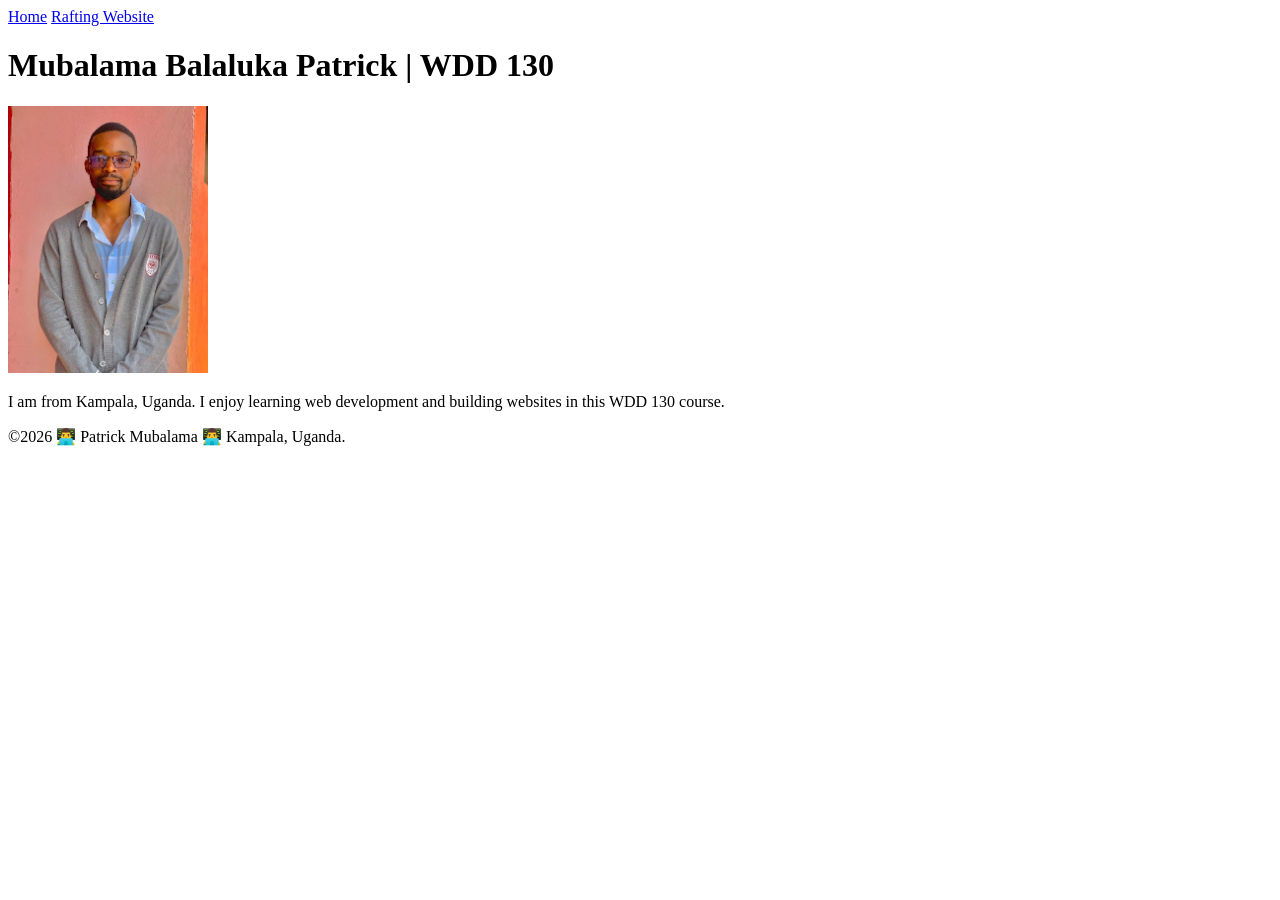
==== index.html @ 54384e48 "new fixed file" ====
<!DOCTYPE html>
<html lang="en-US">

<head>
    <meta charset="UTF-8">
    <meta name="viewport" content="width=device-width, initial-scale=1.0">
    <title>Mubalama Balaluka Patrick | WDD 130</title>
</head>

<body>
    <header>
        <nav>
            <a href="#">Home</a>
            <a href="wwr/">Rafting Website</a>
        </nav>
    </header>
    <main>
        <h1>Mubalama Balaluka Patrick | WDD 130</h1>
        <img src="images/profile.webp" alt="Hello, my name is Mubalama Balaluka Patrick" width="200">
        <p><p>I am from Kampala, Uganda. I enjoy learning web development and building websites in this WDD 130 course.</p></p>
    </main>
    <footer>
        <p>©2026 👨‍💻 Patrick Mubalama 👨‍💻 Kampala, Uganda.</p>
    </footer>

</body>

</html>
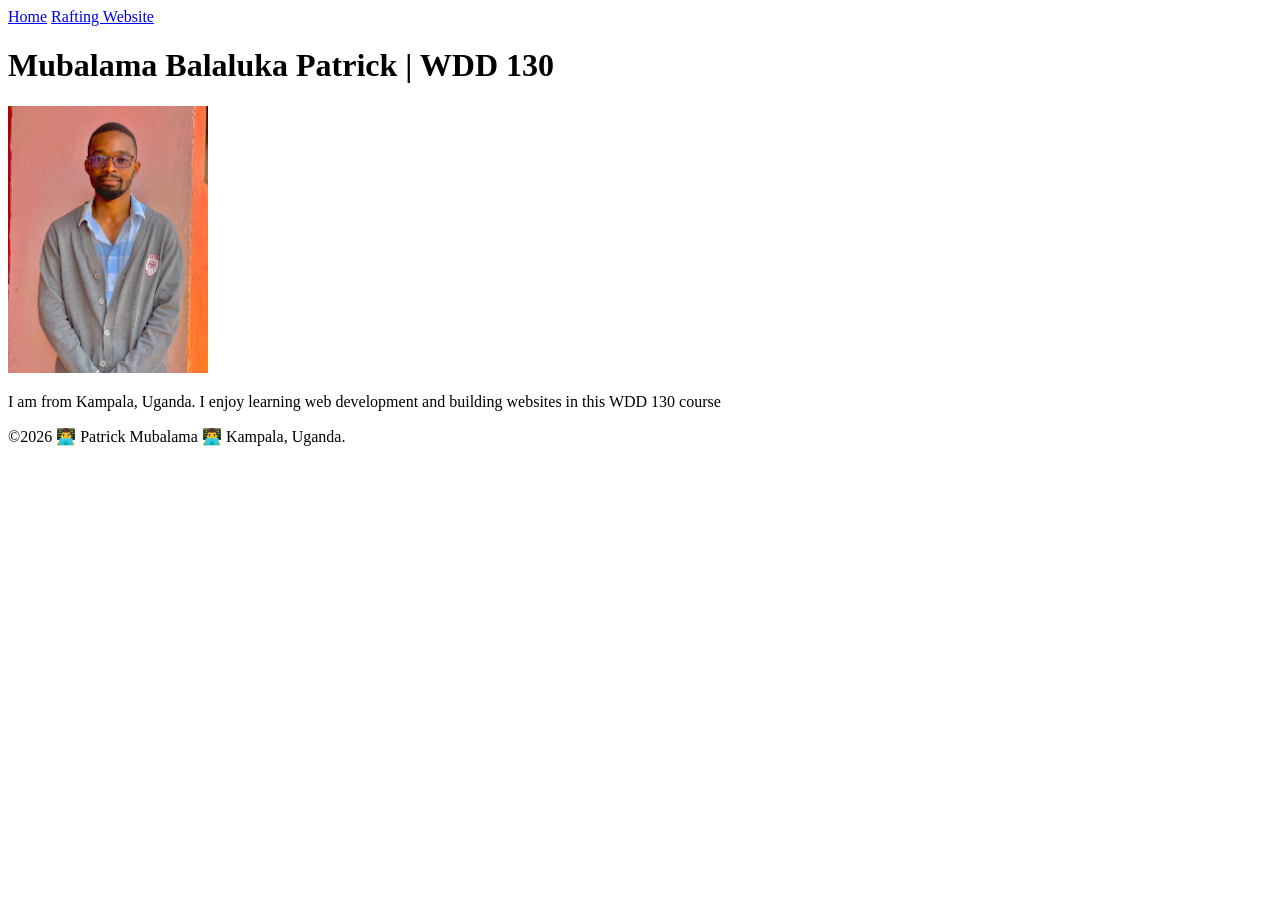
==== commit f124a562: "well to go" ====
--- a/index.html
+++ b/index.html
@@ -17,7 +17,7 @@
     <main>
         <h1>Mubalama Balaluka Patrick | WDD 130</h1>
         <img src="images/profile.webp" alt="Hello, my name is Mubalama Balaluka Patrick" width="200">
-        <p><p>I am from Kampala, Uganda. I enjoy learning web development and building websites in this WDD 130 course.</p></p>
+        <p>I am from Kampala, Uganda. I enjoy learning web development and building websites in this WDD 130 course</p>
     </main>
     <footer>
         <p>©2026 👨‍💻 Patrick Mubalama 👨‍💻 Kampala, Uganda.</p>
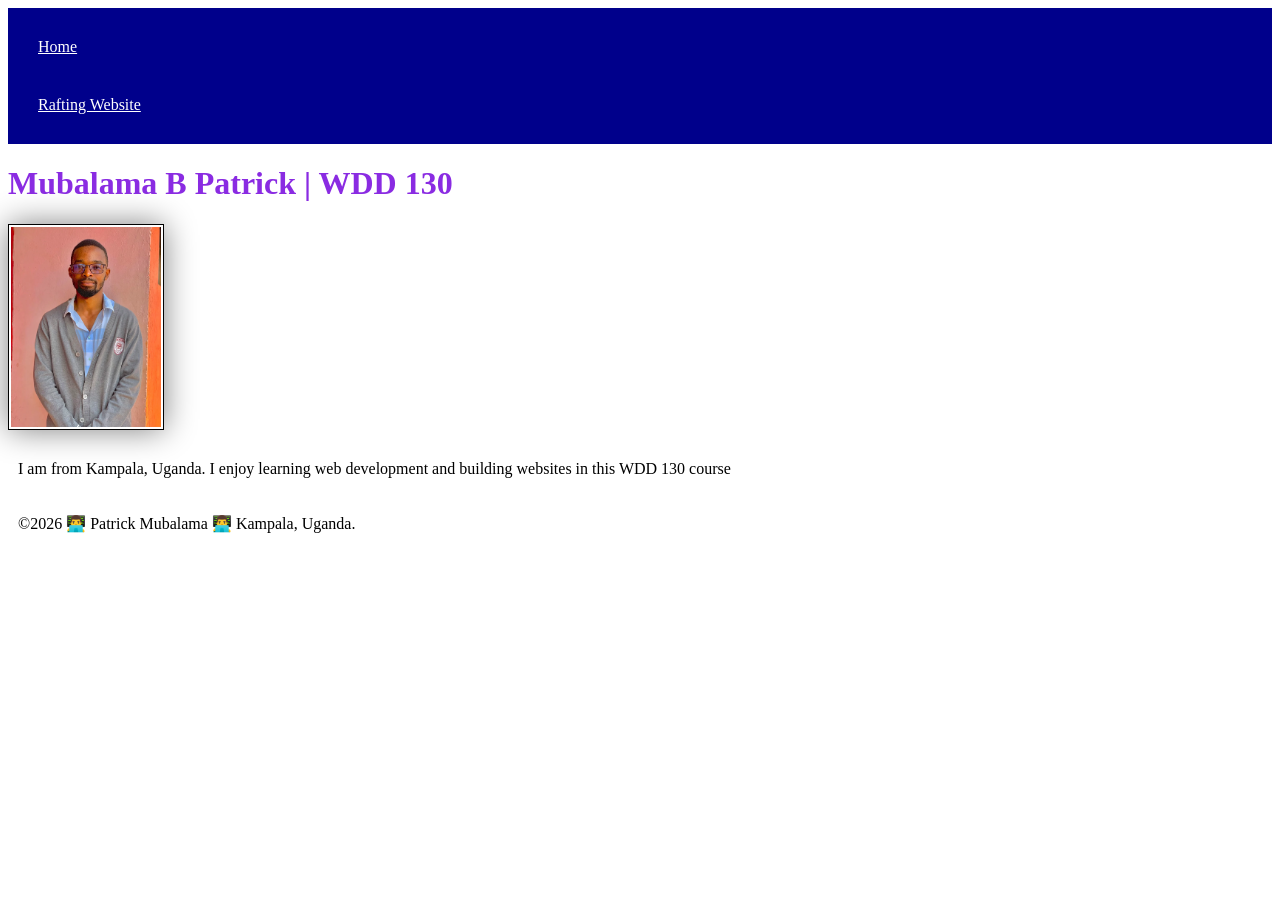
==== commit f4612a8a: "css.idx.html update" ====
--- a/index.html
+++ b/index.html
@@ -4,7 +4,8 @@
 <head>
     <meta charset="UTF-8">
     <meta name="viewport" content="width=device-width, initial-scale=1.0">
-    <title>Mubalama Balaluka Patrick | WDD 130</title>
+    <title> Patrick Mubalama | WDD 130</title>
+    <link rel="stylesheet" href="styles/styles.css">
 </head>
 
 <body>
@@ -15,7 +16,7 @@
         </nav>
     </header>
     <main>
-        <h1>Mubalama Balaluka Patrick | WDD 130</h1>
+        <h1>Mubalama B Patrick | WDD 130</h1>
         <img src="images/profile.webp" alt="Hello, my name is Mubalama Balaluka Patrick" width="200">
         <p>I am from Kampala, Uganda. I enjoy learning web development and building websites in this WDD 130 course</p>
     </main>
--- a/styles/styles.css
+++ b/styles/styles.css
@@ -0,0 +1,27 @@
+nav {
+  background-color: darkblue;
+  padding: 10px
+}
+
+nav a {
+ color: white;
+ display: block;
+ padding: 20px;
+}
+
+h1 {
+ color: blueviolet;
+}
+
+img{
+ width: 150px;
+ height: auto;
+ border: 1px solid black;
+ padding: 2px;
+ box-shadow: 0 0 30px grey;
+}
+
+p{
+ padding: 10px;
+}
+
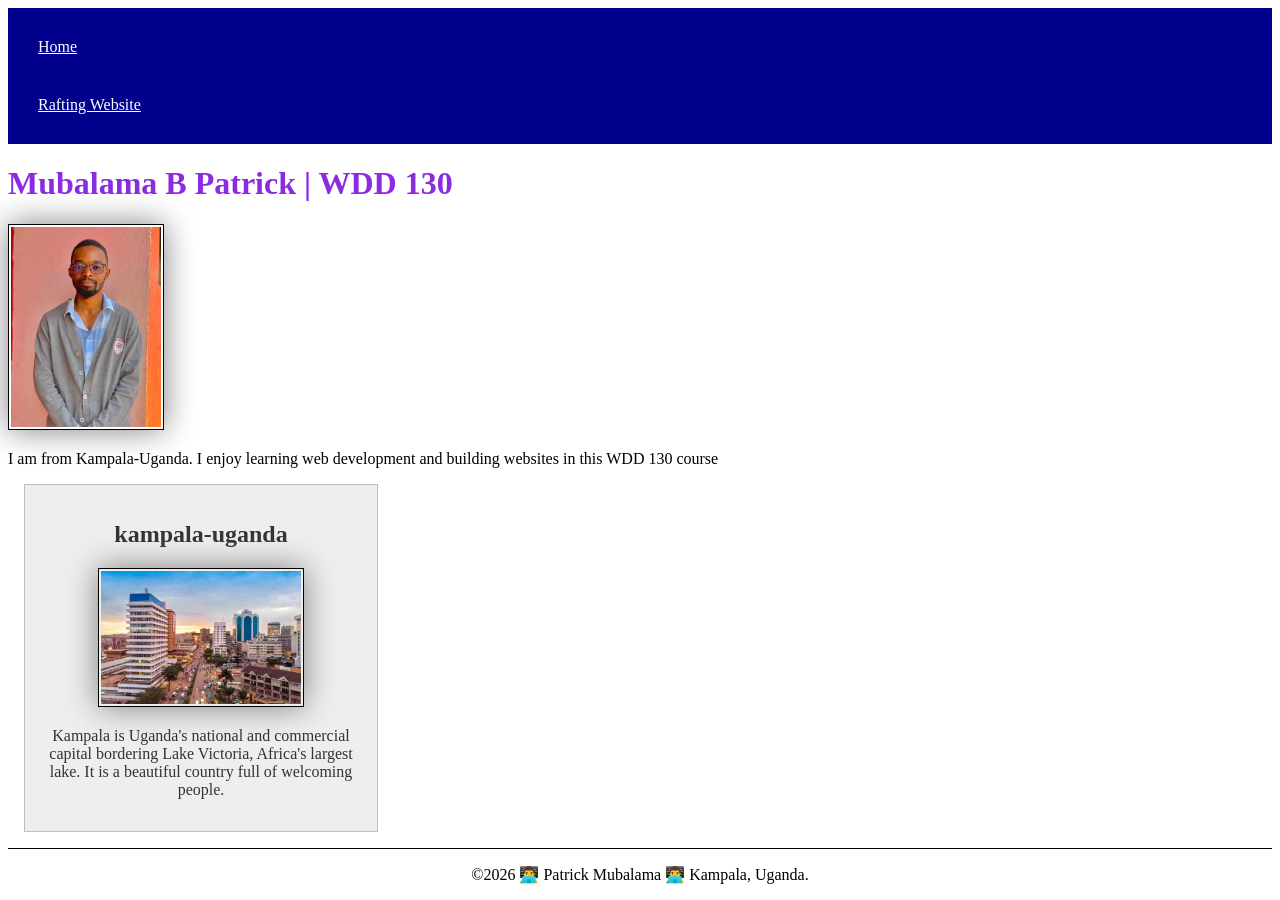
==== commit 961bbac4: "new changes" ====
--- a/index.html
+++ b/index.html
@@ -5,6 +5,8 @@
     <meta charset="UTF-8">
     <meta name="viewport" content="width=device-width, initial-scale=1.0">
     <title> Patrick Mubalama | WDD 130</title>
+    <meta name="description" content="Mubalama B Patrick, web . This is my profile home page.">
+    <meta name="author" content="Mubalama B Patrick">
     <link rel="stylesheet" href="styles/styles.css">
 </head>
 
@@ -18,10 +20,16 @@
     <main>
         <h1>Mubalama B Patrick | WDD 130</h1>
         <img src="images/profile.webp" alt="Hello, my name is Mubalama Balaluka Patrick" width="200">
-        <p>I am from Kampala, Uganda. I enjoy learning web development and building websites in this WDD 130 course</p>
+        <p>I am from Kampala-Uganda. I enjoy learning web development and building websites in this WDD 130 course</p>
     </main>
+    <aside>
+        <h2>kampala-uganda</h2>
+        <img src="images/kampala-uganda.jpg" alt="kampala-uganda">
+        <p>Kampala is Uganda's national and commercial capital bordering Lake Victoria, Africa's largest lake. It is a beautiful country full of welcoming people.</p>
+    </aside> 
+
     <footer>
-        <p>©2026 👨‍💻 Patrick Mubalama 👨‍💻 Kampala, Uganda.</p>
+        <p>©2026 👨‍💻 Patrick Mubalama 👨‍💻 Kampala, Uganda.</p> 
     </footer>
 
 </body>
--- a/styles/styles.css
+++ b/styles/styles.css
@@ -25,3 +25,35 @@
  padding: 10px;
 }
 
+main{
+  max-width: 840px;
+}
+
+aside{
+    width: 20rem;
+    margin: 1rem;
+    border: 1px solid rgb(0 0 0 / 0.2);
+    padding: 1rem;
+    background: #eee;
+    color: #333;
+    text-align: center;
+}
+
+aside img{
+  width: 200px;
+  height: auto;
+}
+
+main img{
+  width: 150;
+  height: auto;
+}
+
+p{padding: 0;}
+
+footer{
+  margin-top: 15px;
+  border-top: 1px solid #000;
+  text-align: center;
+}
+
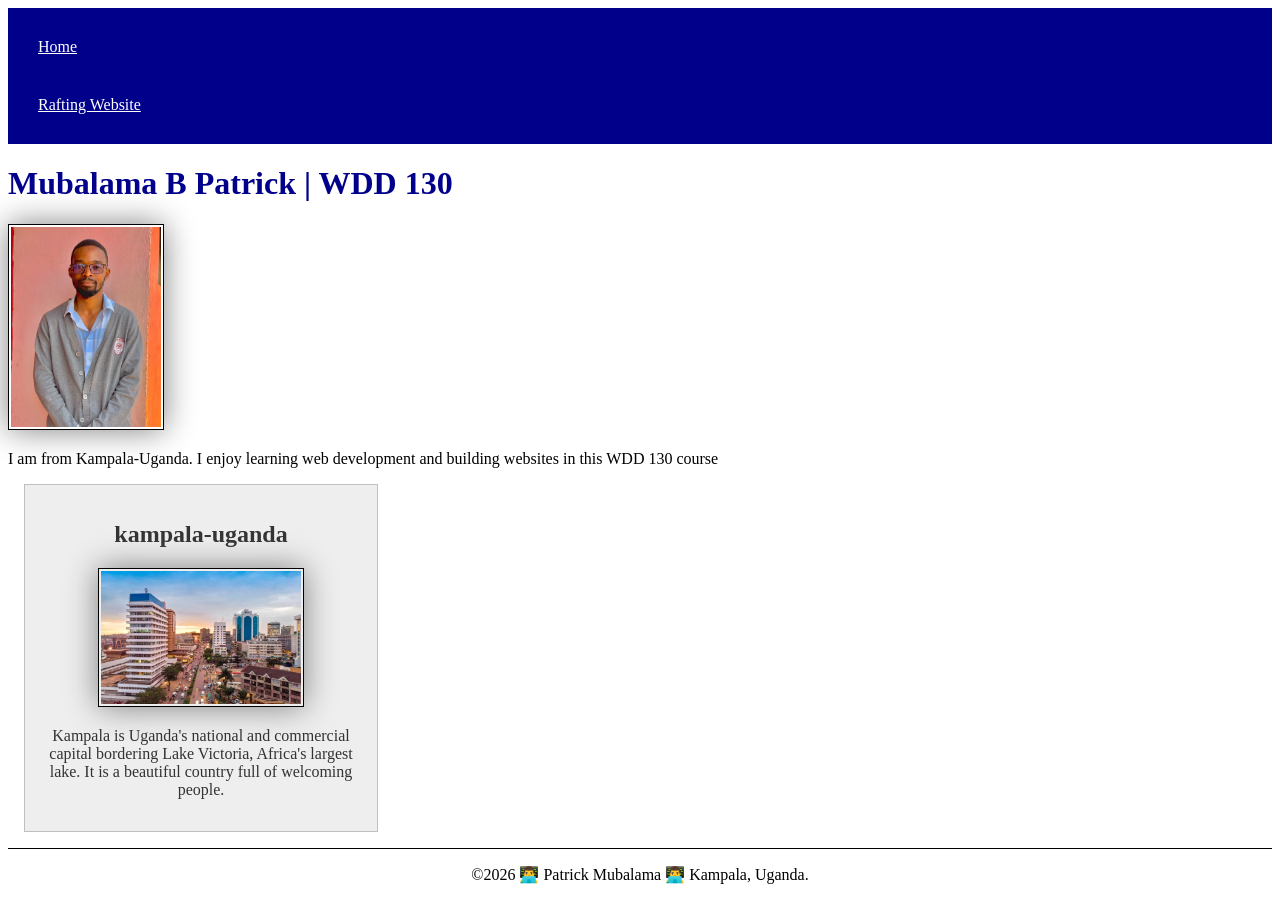
==== commit a20ae30a: "blue change" ====
--- a/index.html
+++ b/index.html
@@ -24,7 +24,7 @@
     </main>
     <aside>
         <h2>kampala-uganda</h2>
-        <img src="images/kampala-uganda.jpg" alt="kampala-uganda">
+        <img src="images/kampala-uganda.jpg" alt="Kampala-Uganda">
         <p>Kampala is Uganda's national and commercial capital bordering Lake Victoria, Africa's largest lake. It is a beautiful country full of welcoming people.</p>
     </aside> 
 
--- a/styles/styles.css
+++ b/styles/styles.css
@@ -10,7 +10,7 @@
 }
 
 h1 {
- color: blueviolet;
+ color: darkblue;
 }
 
 img{
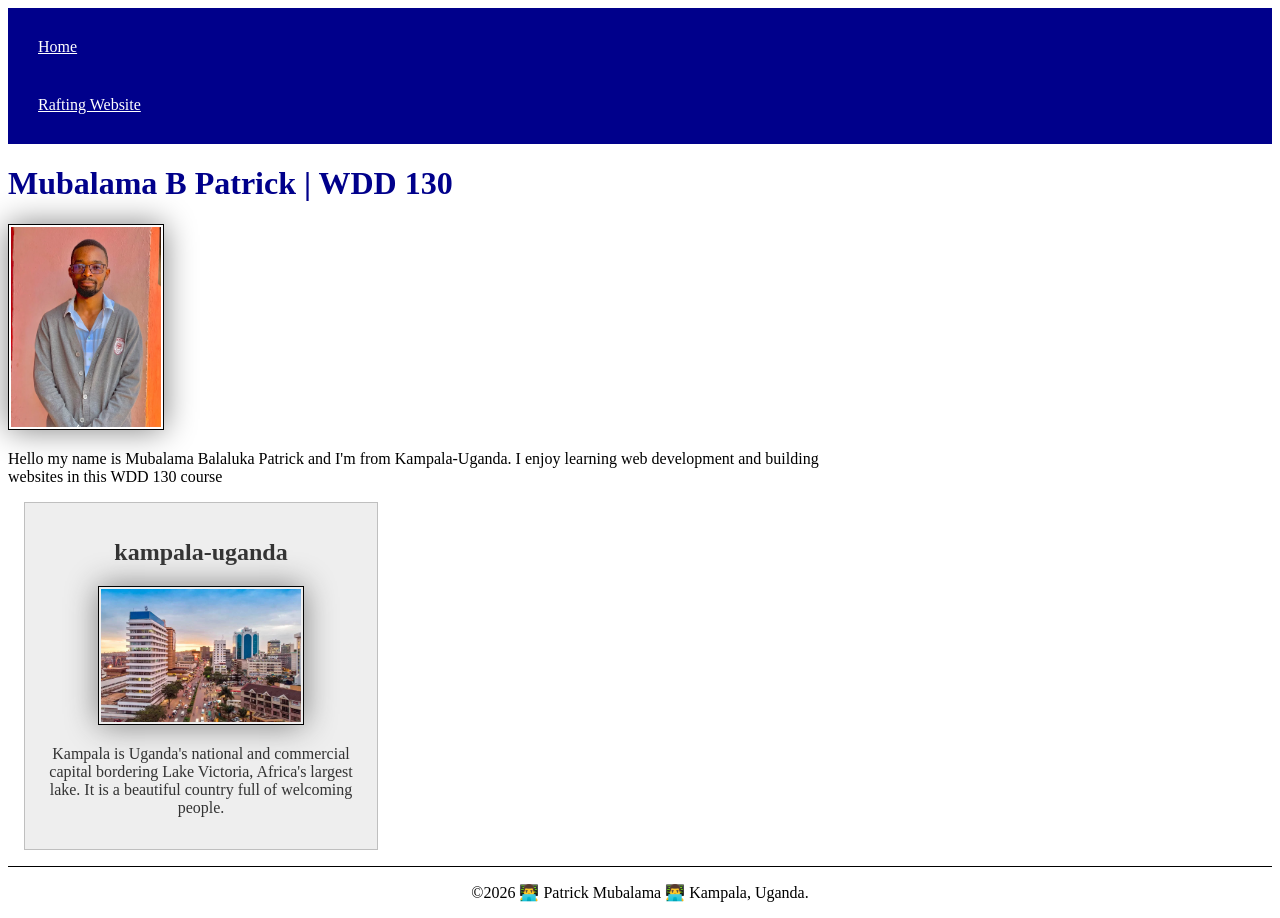
==== commit 19b54b7c: "new see" ====
--- a/index.html
+++ b/index.html
@@ -6,7 +6,7 @@
     <meta name="viewport" content="width=device-width, initial-scale=1.0">
     <title> Patrick Mubalama | WDD 130</title>
     <meta name="description" content="Mubalama B Patrick, web . This is my profile home page.">
-    <meta name="author" content="Mubalama B Patrick">
+    <meta name="author" content="Mubalama Balaluka Patrick">
     <link rel="stylesheet" href="styles/styles.css">
 </head>
 
@@ -20,11 +20,11 @@
     <main>
         <h1>Mubalama B Patrick | WDD 130</h1>
         <img src="images/profile.webp" alt="Hello, my name is Mubalama Balaluka Patrick" width="200">
-        <p>I am from Kampala-Uganda. I enjoy learning web development and building websites in this WDD 130 course</p>
+        <p>Hello my name is Mubalama Balaluka Patrick and I'm from Kampala-Uganda. I enjoy learning web development and building websites in this WDD 130 course</p>
     </main>
     <aside>
         <h2>kampala-uganda</h2>
-        <img src="images/kampala-uganda.jpg" alt="Kampala-Uganda">
+        <img src="images/profile.jpg" alt="Kampala Uganda">
         <p>Kampala is Uganda's national and commercial capital bordering Lake Victoria, Africa's largest lake. It is a beautiful country full of welcoming people.</p>
     </aside> 
 
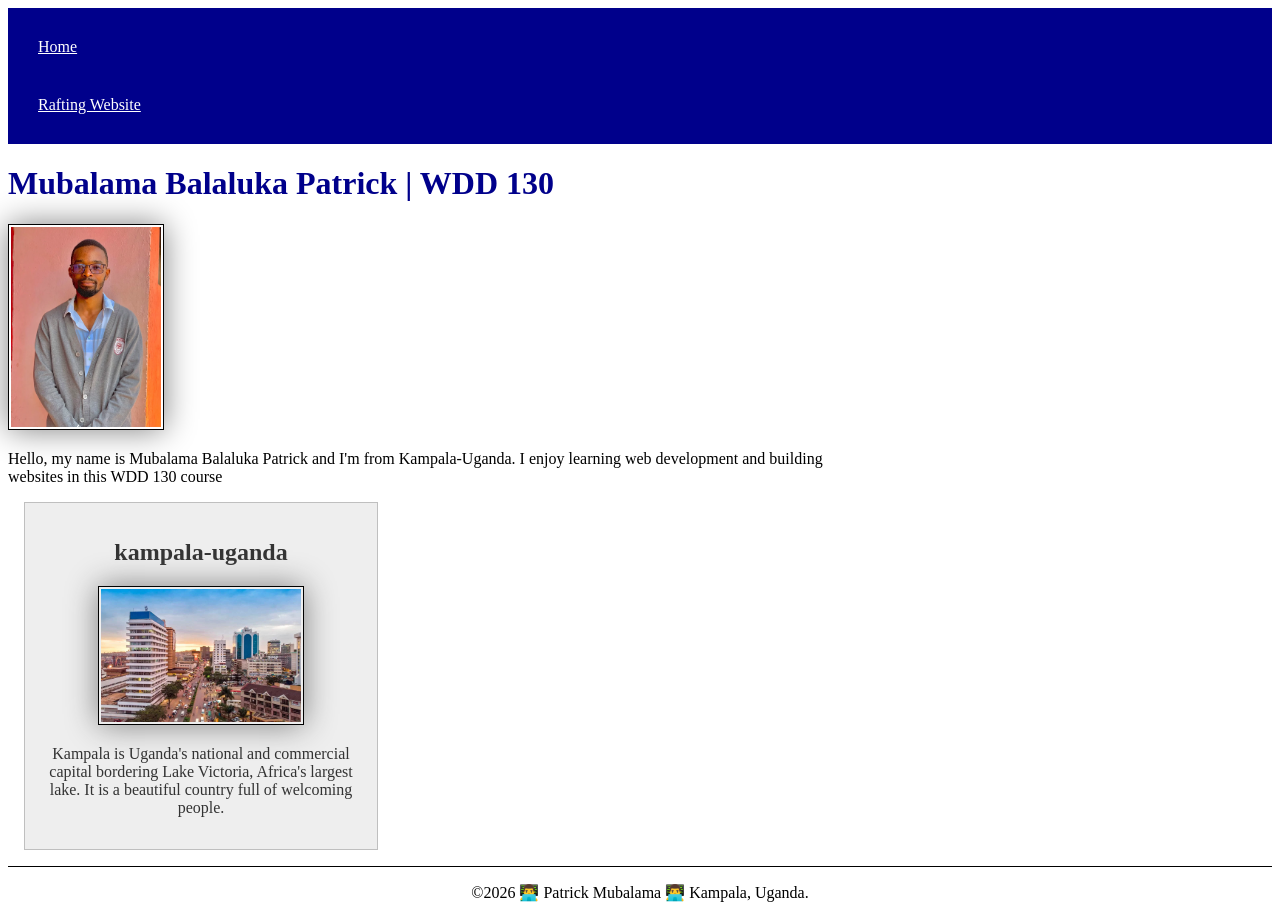
==== commit 0a88446b: "see" ====
--- a/index.html
+++ b/index.html
@@ -4,7 +4,7 @@
 <head>
     <meta charset="UTF-8">
     <meta name="viewport" content="width=device-width, initial-scale=1.0">
-    <title> Patrick Mubalama | WDD 130</title>
+    <title> Mubalama Balaluka Patrick | WDD 130</title>
     <meta name="description" content="Mubalama B Patrick, web . This is my profile home page.">
     <meta name="author" content="Mubalama Balaluka Patrick">
     <link rel="stylesheet" href="styles/styles.css">
@@ -18,9 +18,9 @@
         </nav>
     </header>
     <main>
-        <h1>Mubalama B Patrick | WDD 130</h1>
+        <h1>Mubalama Balaluka Patrick | WDD 130</h1>
         <img src="images/profile.webp" alt="Hello, my name is Mubalama Balaluka Patrick" width="200">
-        <p>Hello my name is Mubalama Balaluka Patrick and I'm from Kampala-Uganda. I enjoy learning web development and building websites in this WDD 130 course</p>
+        <p>Hello, my name is Mubalama Balaluka Patrick and I'm from Kampala-Uganda. I enjoy learning web development and building websites in this WDD 130 course</p>
     </main>
     <aside>
         <h2>kampala-uganda</h2>
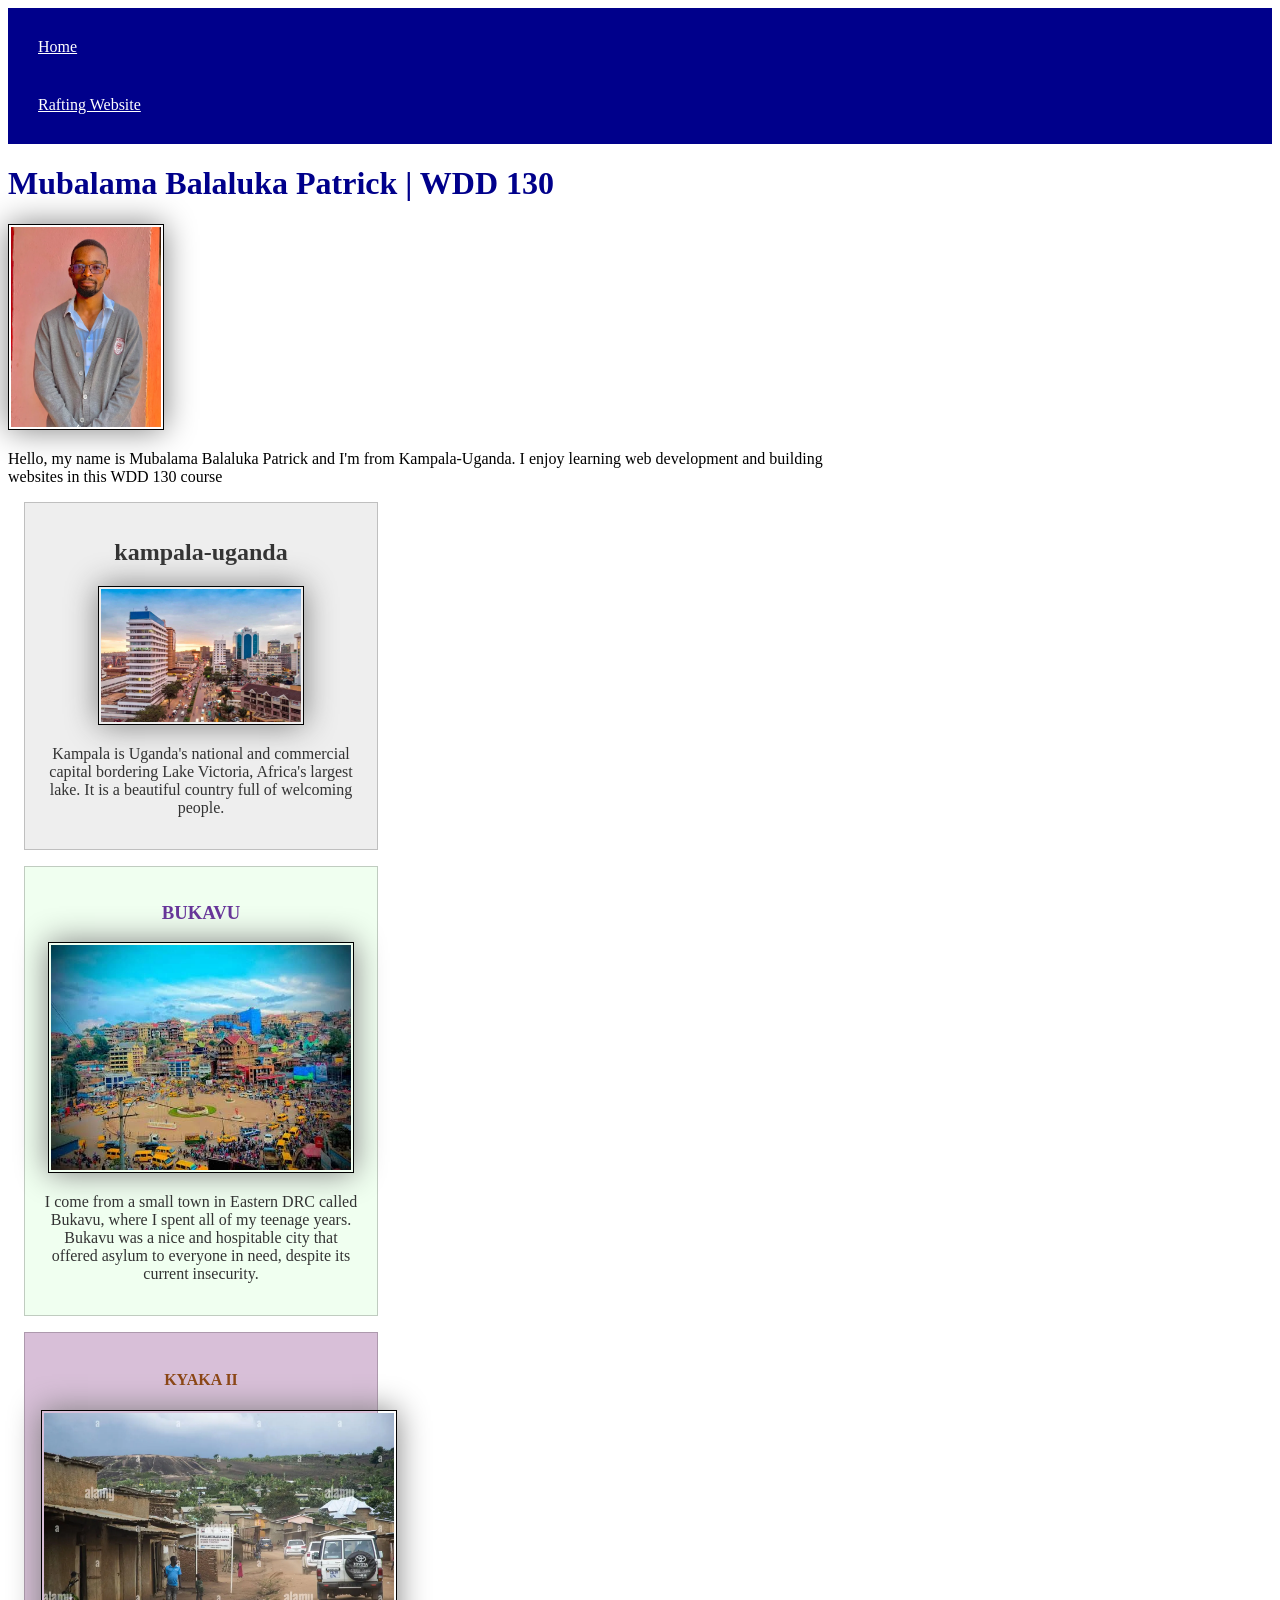
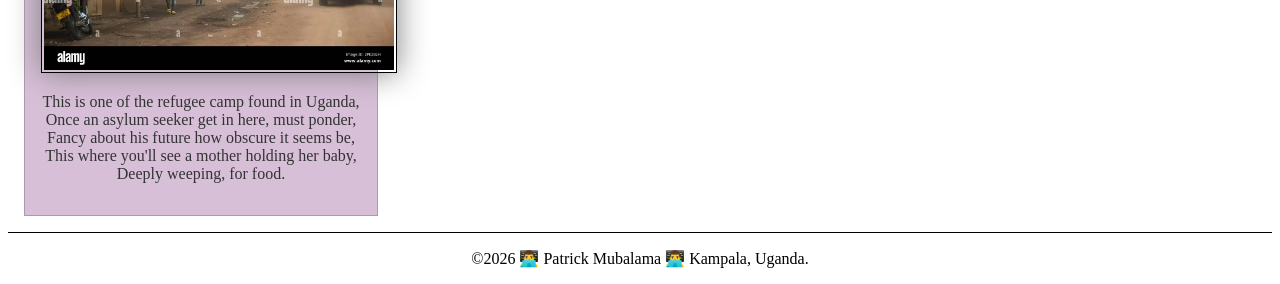
==== commit 4695f99f: "change" ====
--- a/index.html
+++ b/index.html
@@ -27,7 +27,18 @@
         <img src="images/profile.jpg" alt="Kampala Uganda">
         <p>Kampala is Uganda's national and commercial capital bordering Lake Victoria, Africa's largest lake. It is a beautiful country full of welcoming people.</p>
     </aside> 
-
+    <aside class="bkv">
+        <h3>BUKAVU</h3>
+        <img src="images/bkv.webp" alt="Bukavu">
+        <p>I come from a small town in Eastern DRC called Bukavu, where I spent all of my teenage years. Bukavu was a nice and hospitable city that offered asylum to everyone in need, despite its current insecurity.</p>
+    </aside>
+    <aside class="cmp">
+        <h4>KYAKA II</h4>
+        <img src="images/camp.webp" alt="camp>">
+        <p>This is one of the refugee camp found in Uganda, Once an asylum seeker get in here, must ponder, Fancy about his future how obscure it seems be,  This where you'll see a mother holding her baby, Deeply weeping, for food.</p>
+    </aside>
+    
+    <!-- This footer will be seen down of my web page -->
     <footer>
         <p>©2026 👨‍💻 Patrick Mubalama 👨‍💻 Kampala, Uganda.</p> 
     </footer>
--- a/styles/styles.css
+++ b/styles/styles.css
@@ -44,6 +44,29 @@
   height: auto;
 }
 
+aside.bkv{
+  background: honeydew;
+}
+
+aside.bkv img{
+  width: 300px
+}
+
+aside.cmp{
+  background: thistle
+}
+
+h3{
+  color: rebeccapurple
+}
+h4{
+  color: saddlebrown
+}
+
+aside.cmp img{
+  width: 350px
+}
+
 main img{
   width: 150;
   height: auto;
